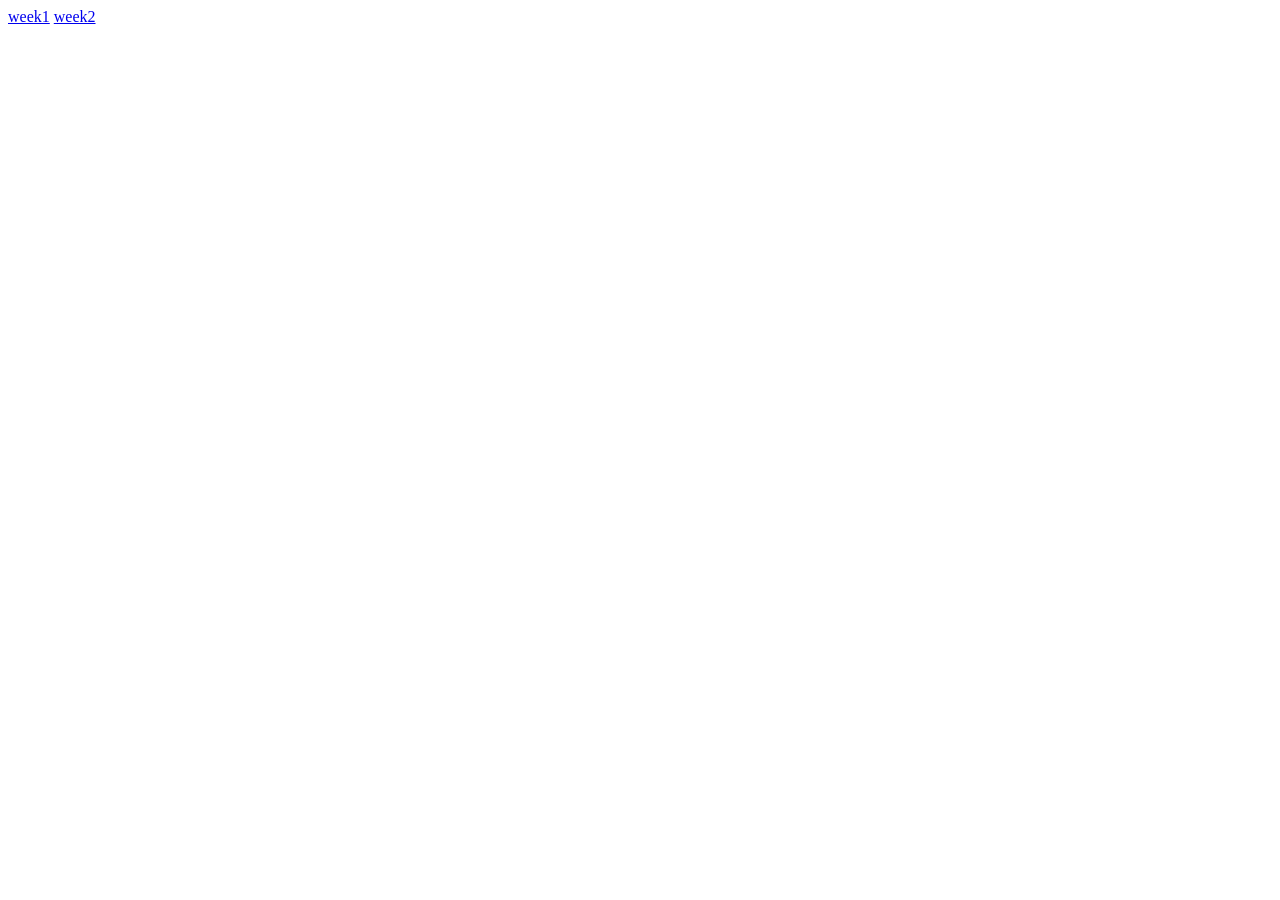
==== index.html @ e251d9af "2주차 세팅" ====
<!DOCTYPE html>
<html lang="en">
<head>
    <meta charset="UTF-8">
    <meta name="viewport" content="width=device-width, initial-scale=1.0">
    <title>Document</title>
</head>
<body>
    <a href="/week1/index.html">week1</a>
    <a href="/week2/index.html">week2</a>
</body>
</html>
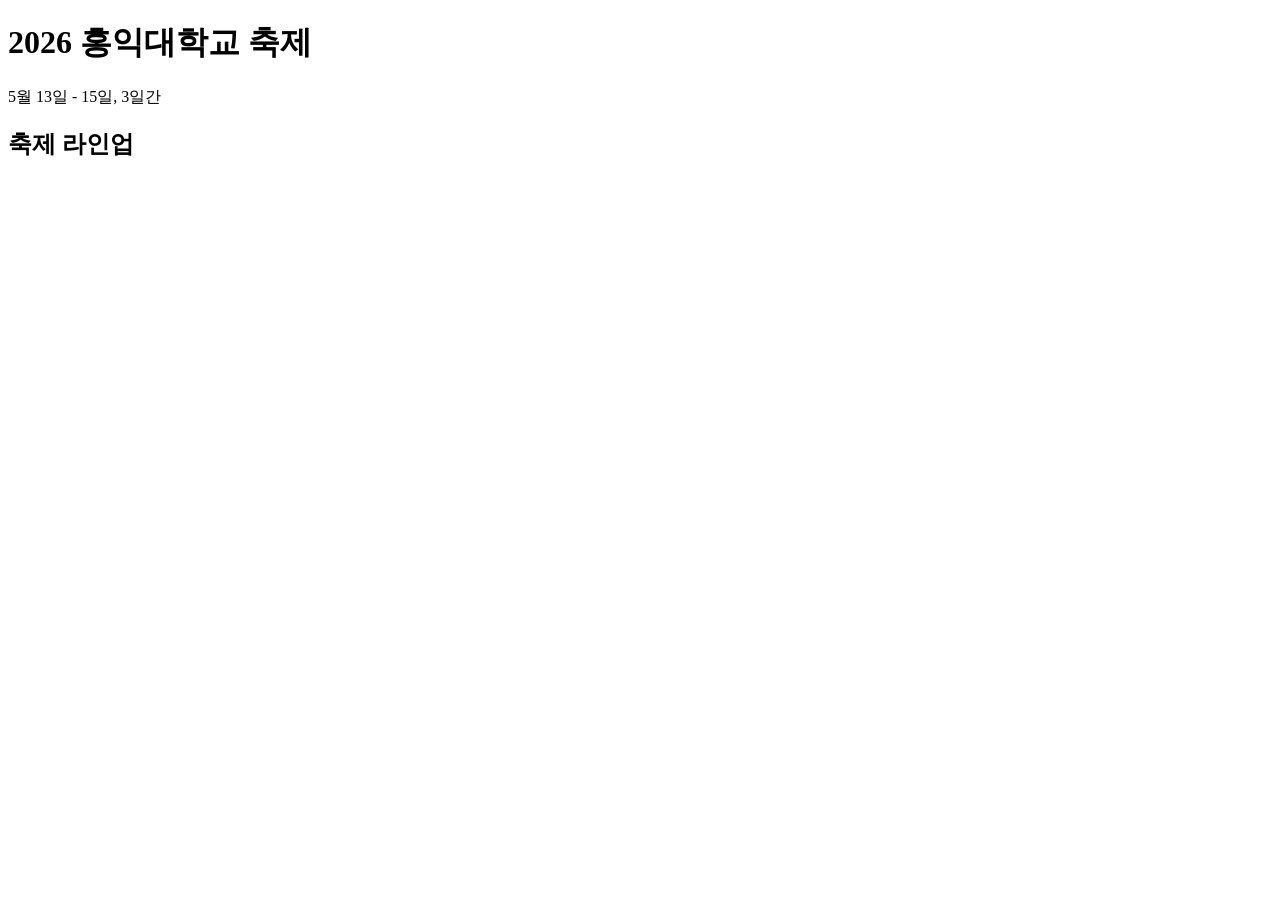
==== commit e09cdecc: "week2 시작점" ====
--- a/index.html
+++ b/index.html
@@ -2,11 +2,15 @@
 <html lang="en">
 <head>
     <meta charset="UTF-8">
-    <meta name="viewport" content="width=device-width, initial-scale=1.0">
-    <title>Document</title>
-</head>
+    <meta name="viewpor t" content="width=device-width, initial-scale=1.0">
+    <title>2026 홍익대학교 축제</title>
+    </head>
 <body>
-    <a href="/week1/index.html">week1</a>
-    <a href="/week2/index.html">week2</a>
+    <script src="./scripts.js"></script>
+    <h1>2026 홍익대학교 축제</h1>
+    <p>5월 13일 - 15일, 3일간</p>
+    <section>
+        <h2>축제 라인업</h2>
+    </section>
 </body>
 </html>
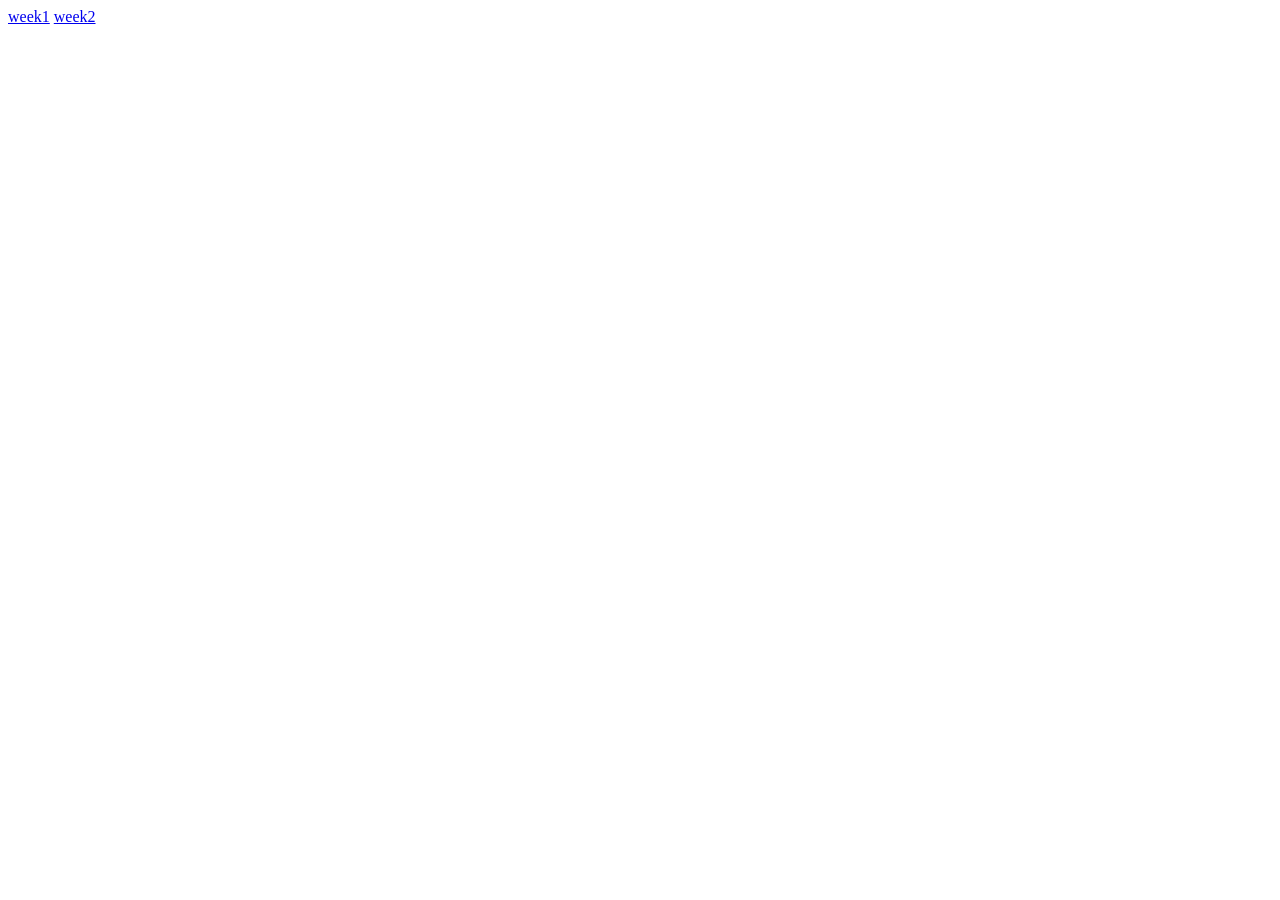
==== commit d9a6b88c: "week2 실습" ====
--- a/index.html
+++ b/index.html
@@ -3,14 +3,10 @@
 <head>
     <meta charset="UTF-8">
     <meta name="viewpor t" content="width=device-width, initial-scale=1.0">
-    <title>2026 홍익대학교 축제</title>
-    </head>
+    <title>Document</title>
+</head>
 <body>
-    <script src="./scripts.js"></script>
-    <h1>2026 홍익대학교 축제</h1>
-    <p>5월 13일 - 15일, 3일간</p>
-    <section>
-        <h2>축제 라인업</h2>
-    </section>
+    <a href="/week1/index.html">week1</a>
+    <a href="/week2/index.html">week2</a>
 </body>
 </html>
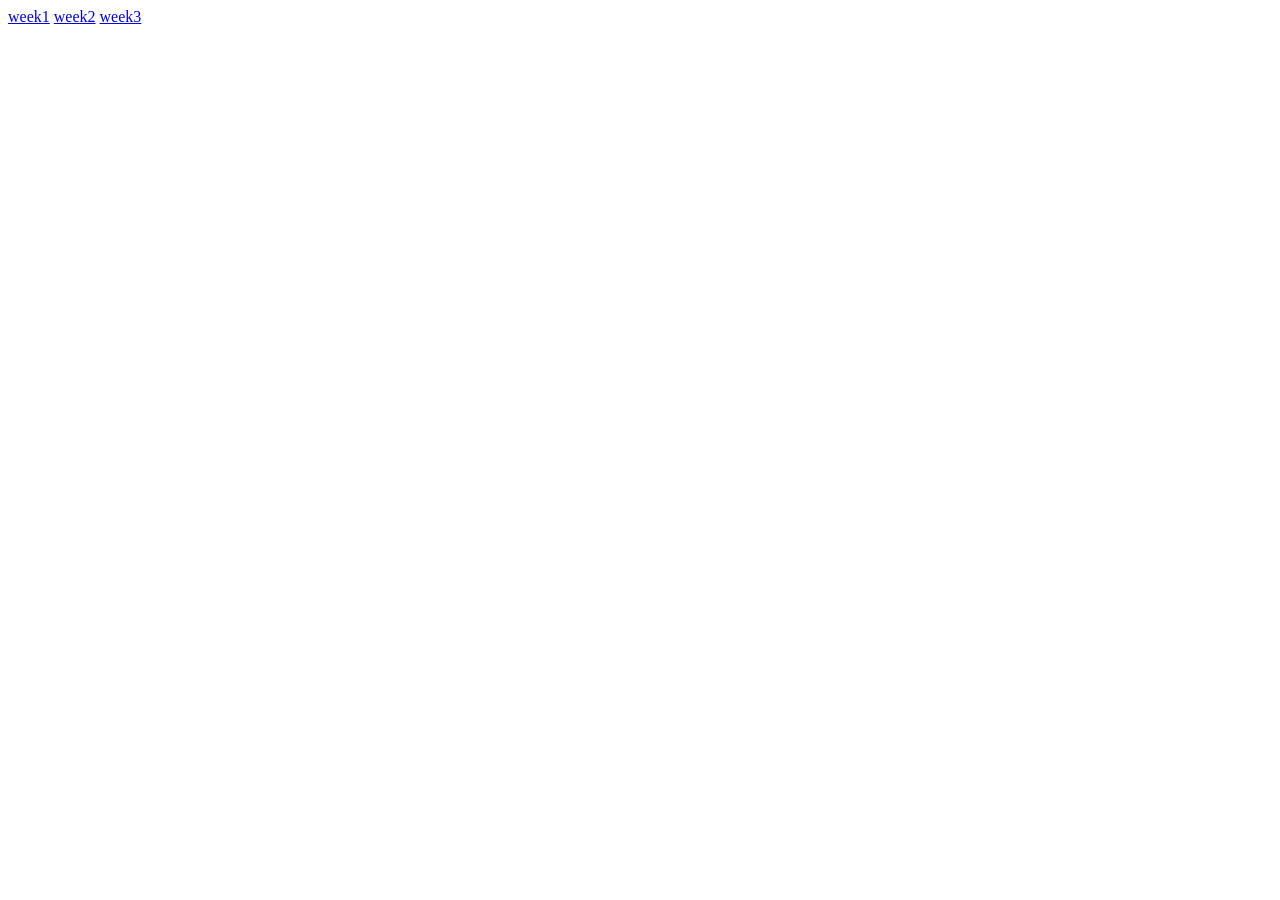
==== commit 6fd7ab6e: "week2 CD 실습" ====
--- a/index.html
+++ b/index.html
@@ -8,5 +8,6 @@
 <body>
     <a href="/week1/index.html">week1</a>
     <a href="/week2/index.html">week2</a>
+    <a href="/week3/index.html">week3</a>
 </body>
 </html>
